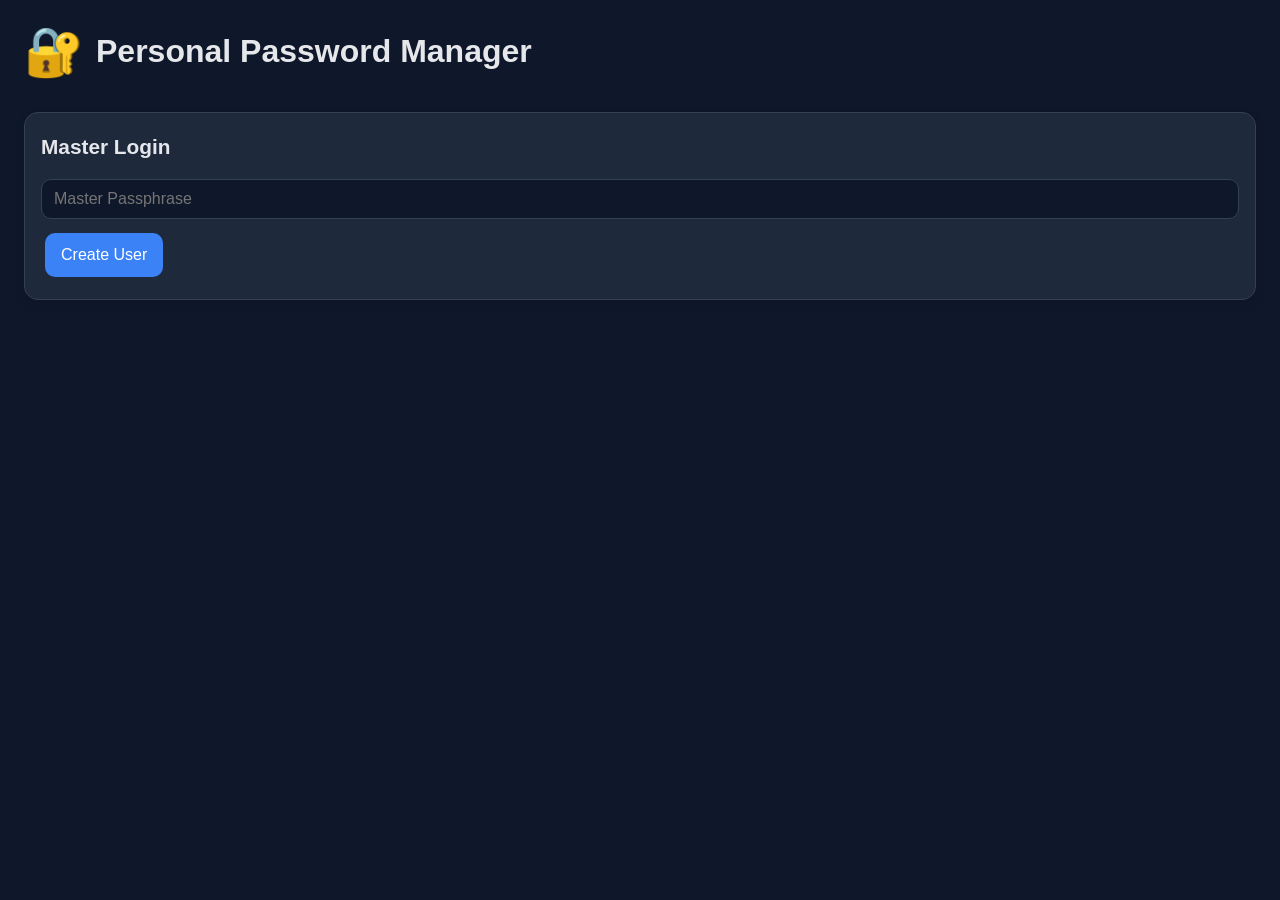
==== index.html @ 0b706e2d "first commit" ====
<!DOCTYPE html>
<html data-theme="dark">
<head>
  <title>Password Manager</title>
  <link rel="stylesheet" href="./style.css">
</head>
<body>
  <div class="header" role="banner">
    <div class="app-title">
      <span class="app-icon">🔐</span>
      <h1>Personal Password Manager</h1>
    </div>
    <div class="menu-wrapper hidden" id="menuWrapper">
      <button id="menuToggle" class="menu-toggle">☰ Menu</button>
      <div id="menuPanel" class="menu-panel">
        <button id="menuThemeToggle" class="menu-item">Theme: <span id="menuThemeLabel">Dark</span></button>
        <button id="menuImport" class="menu-item">Import</button>
        <button id="menuExport" class="menu-item">Export</button>
        <button id="menuLogout" class="menu-item">Logout</button>
      </div>
    </div>
  </div>

  <div id="loginSection" class="card">
    <h2>Master Login</h2>
    <input id="pass" type="password" placeholder="Master Passphrase">
    <button id="createUserBtn">Create User</button>
  </div>

  <script type="module" src="./events.js"></script>

  <div id="detailSection" style="display:none;" class="card">
    <div class="detail-header">
      <h2>Credentials</h2>
      <div class="action-row">
        <button id="manageCredentialsBtn">Add Credential</button>
        <button id="manageUsersBtn">Manage Users</button>
        <button id="manageCategoriesBtn">Manage Categories</button>
        <button id="manageAccountsBtn">Manage Accounts</button>
      </div>
    </div>
    <div class="credentials-filters">
      <label>
        User
        <select id="credentialsFilterUser">
          <option value="">Select user</option>
        </select>
      </label>
      <label>
        Category
        <select id="credentialsFilterCategory">
          <option value="">Select category</option>
        </select>
      </label>
      <label>
        Account
        <select id="credentialsFilterAccount" disabled>
          <option value="">Select account</option>
        </select>
      </label>
    </div>
    <p id="credentialsFilterMessage" class="empty-state">
      Select a user or category to view credentials.
    </p>
    <div class="credentials-table-wrapper">
      <table id="credentialsTable">
        <thead>
          <tr>
            <th>Username</th>
            <th>User</th>
            <th>Account</th>
            <th>Category</th>
            <th>Note</th>
            <th>Actions</th>
          </tr>
        </thead>
        <tbody></tbody>
      </table>
    </div>
  </div>

</body>
</html>
---- style.css ----
/* Default = Light Theme */
:root {
  --bg: #ffffff;
  --text: #111827;
  --card: #f3f4f6;
  --primary: #2563eb;
  --border: #e5e7eb;
}

/* Dark Theme */
[data-theme="dark"] {
  --bg: #0f172a;
  --text: #e5e7eb;
  --card: #1e293b;
  --primary: #3b82f6;
  --border: #334155;
}

/* Apply Theme */
body {
  background: var(--bg);
  color: var(--text);
  font-family: Arial, sans-serif;
  margin: 0;
}

/* Card UI */
.card {
  background: var(--card);
  padding: 16px;
  border-radius: 14px;
  border: 1px solid var(--border);
  margin: 12px;
  box-shadow: 0 4px 12px rgba(0,0,0,0.08);
}

/* Form element defaults */
input,
select,
button,
textarea {
  font-family: inherit;
  font-size: 1rem;
}

/* Inputs */
input,
select,
textarea {
  width: 100%;
  box-sizing: border-box;
  background: var(--bg);
  color: var(--text);
  border: 1px solid var(--border);
  padding: 10px 12px;
  margin: 8px 0;
  border-radius: 10px;
  transition: border-color 0.15s ease, box-shadow 0.15s ease;
}

input:focus,
select:focus,
textarea:focus {
  outline: none;
  border-color: var(--primary);
  box-shadow: 0 0 0 3px rgba(37,99,235,0.18);
}

/* Button */
button {
  background: var(--primary);
  color: white;
  border: none;
  padding: 12px 16px;
  border-radius: 10px;
  cursor: pointer;
  transition: transform 0.15s ease, filter 0.15s ease;
  min-height: 44px;
  min-width: 80px;
  margin: 6px 4px;
}

button:hover,
button:focus {
  filter: brightness(1.08);
  transform: translateY(-1px);
}

/* Button groups */
.action-row {
  display: flex;
  gap: 0.5rem;
  flex-wrap: wrap;
}

button:active {
  transform: translateY(0);
}

#detailSection {
  display: grid;
  grid-template-columns: 1fr;
  gap: 8px;
}

@media (min-width: 768px) {
  #detailSection {
    grid-template-columns: 1fr 1fr;
    gap: 12px;
  }
}

/* List styling */
ul {
  list-style: none;
  padding: 0;
  margin: 0;
}

li {
  display: flex;
  flex-wrap: wrap;
  align-items: center;
  justify-content: space-between;
  background: var(--bg);
  border: 1px solid var(--border);
  border-radius: 10px;
  padding: 10px;
  margin: 6px 0;
}

li button {
  margin-left: 8px;
}

/* responsive grid for index forms */
#detailSection {
  display: grid;
  grid-template-columns: 1fr;
  gap: 8px;
}

@media (min-width: 768px) {
  #detailSection {
    grid-template-columns: 1fr 1fr;
    gap: 12px;
  }
  #credentialsList,
  #categoryList {
    overflow-y: auto;
  }
}

/* mobile-friendly */
body {
  padding: 12px;
}

h2 {
  margin: 6px 0 12px;
  font-size: 1.3rem;
}

.menu-wrapper {
  position: relative;
  display: none;
}

.menu-wrapper.visible {
  display: inline-flex;
}

.header {
  display: flex;
  justify-content: space-between;
  align-items: center;
  margin: 0 12px 20px;
}

.app-title {
  display: flex;
  align-items: center;
  justify-content: center;
  gap: 12px;
}

.app-icon {
  font-size: 48px;
}

.credentials-table-wrapper {
  margin: 12px 0 2px;
}

.credentials-table-wrapper table {
  width: 100%;
  border-collapse: collapse;
  border-radius: 12px;
  background: var(--card);
}

.credentials-table-wrapper table th,
.credentials-table-wrapper table td {
  border-bottom: 1px solid var(--border);
  padding: 8px 10px;
  font-size: 0.95rem;
  text-align: left;
}

.credentials-table-wrapper table td.credential-actions {
  display: flex;
  gap: 0.25rem;
  flex-wrap: wrap;
}

.credentials-table-wrapper table td.credential-actions button {
  min-width: auto;
  padding: 6px 10px;
}

.credentials-table-wrapper table thead th {
  background: rgba(59, 130, 246, 0.15);
  color: var(--text);
}

.credentials-table-wrapper table tbody tr:last-child td {
  border-bottom: none;
}

.empty-state {
  text-align: center;
  font-style: italic;
  padding: 18px 0;
  color: var(--text);
}

.menu-toggle {
  background: var(--card);
  color: var(--text);
  border: 1px solid var(--border);
  border-radius: 999px;
  min-width: 120px;
}

.menu-panel {
  position: absolute;
  top: 100%;
  right: 0;
  background: var(--card);
  border: 1px solid var(--border);
  border-radius: 10px;
  box-shadow: 0 10px 24px rgba(0, 0, 0, 0.15);
  display: none;
  flex-direction: column;
  width: 180px;
  margin-top: 6px;
  z-index: 5;
}

.menu-panel.open {
  display: flex;
}

.menu-item {
  border: none;
  background: transparent;
  text-align: left;
  padding: 10px 14px;
  width: 100%;
  color: var(--text);
  cursor: pointer;
  font-size: 0.95rem;
  border-bottom: 1px solid var(--border);
}

.menu-item:last-child {
  border-bottom: none;
}

.menu-item:hover {
  background: rgba(37, 99, 235, 0.08);
}

.menu-item[disabled] {
  opacity: 0.5;
  cursor: default;
}

button:focus-visible {
  outline: 2px solid var(--primary);
  outline-offset: 2px;
}
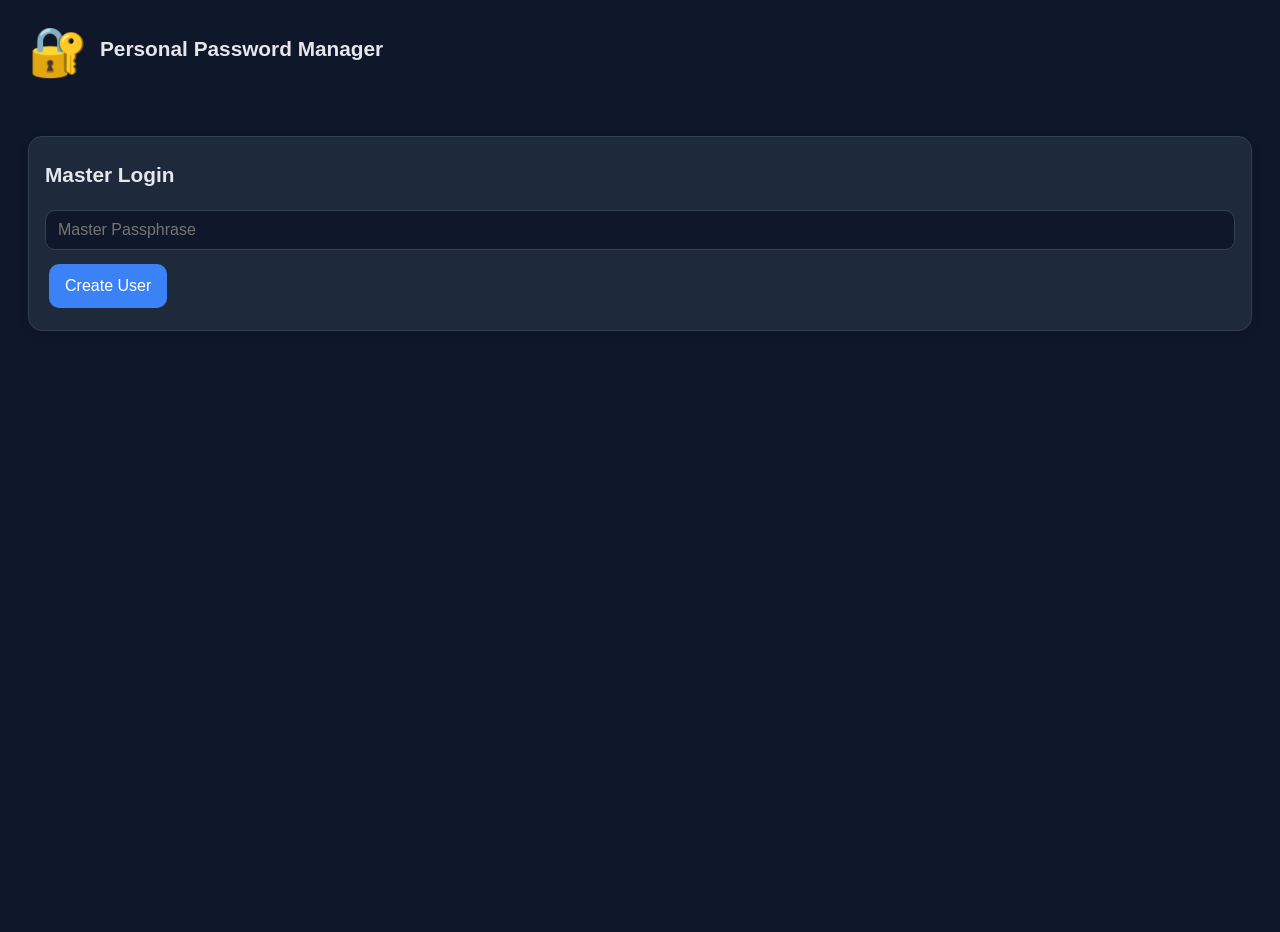
==== commit e03b309b: "UI changes" ====
--- a/index.html
+++ b/index.html
@@ -2,21 +2,22 @@
 <html data-theme="dark">
 <head>
   <title>Password Manager</title>
+  <meta name="viewport" content="width=device-width, initial-scale=1">
   <link rel="stylesheet" href="./style.css">
 </head>
 <body>
   <div class="header" role="banner">
     <div class="app-title">
       <span class="app-icon">🔐</span>
-      <h1>Personal Password Manager</h1>
-    </div>
-    <div class="menu-wrapper hidden" id="menuWrapper">
-      <button id="menuToggle" class="menu-toggle">☰ Menu</button>
-      <div id="menuPanel" class="menu-panel">
-        <button id="menuThemeToggle" class="menu-item">Theme: <span id="menuThemeLabel">Dark</span></button>
-        <button id="menuImport" class="menu-item">Import</button>
-        <button id="menuExport" class="menu-item">Export</button>
-        <button id="menuLogout" class="menu-item">Logout</button>
+      <h2>Personal Password Manager</h2>
+      <div class="menu-wrapper hidden" id="menuWrapper">
+        <button id="menuToggle" class="menu-toggle">☰</button>
+        <div id="menuPanel" class="menu-panel">
+          <button id="menuThemeToggle" class="menu-item">Theme: <span id="menuThemeLabel">Dark</span></button>
+          <button id="menuImport" class="menu-item">Import</button>
+          <button id="menuExport" class="menu-item">Export</button>
+          <button id="menuLogout" class="menu-item">Logout</button>
+        </div>
       </div>
     </div>
   </div>
--- a/style.css
+++ b/style.css
@@ -21,7 +21,14 @@
   background: var(--bg);
   color: var(--text);
   font-family: Arial, sans-serif;
+  font-size: 16px;
+  line-height: 1.5;
   margin: 0;
+  padding: 16px;
+  min-height: 100vh;
+  display: flex;
+  flex-direction: column;
+  gap: 16px;
 }
 
 /* Card UI */
@@ -32,6 +39,30 @@
   border: 1px solid var(--border);
   margin: 12px;
   box-shadow: 0 4px 12px rgba(0,0,0,0.08);
+}
+
+.detail-header {
+  display: flex;
+  flex-wrap: wrap;
+  justify-content: space-between;
+  gap: 12px;
+  align-items: center;
+}
+
+.credentials-filters {
+  display: flex;
+  flex-wrap: wrap;
+  gap: 12px;
+  margin-top: 12px;
+}
+
+.credentials-filters label {
+  flex: 1 1 180px;
+  font-size: 0.95rem;
+}
+
+.credentials-filters select {
+  margin-top: 4px;
 }
 
 /* Form element defaults */
@@ -133,36 +164,16 @@
   margin-left: 8px;
 }
 
-/* responsive grid for index forms */
-#detailSection {
-  display: grid;
-  grid-template-columns: 1fr;
-  gap: 8px;
-}
-
-@media (min-width: 768px) {
-  #detailSection {
-    grid-template-columns: 1fr 1fr;
-    gap: 12px;
-  }
-  #credentialsList,
-  #categoryList {
-    overflow-y: auto;
-  }
-}
-
-/* mobile-friendly */
-body {
-  padding: 12px;
-}
-
 h2 {
   margin: 6px 0 12px;
   font-size: 1.3rem;
 }
 
 .menu-wrapper {
-  position: relative;
+  position: absolute;
+  right: 0;
+  top: 50%;
+  transform: translateY(-50%);
   display: none;
 }
 
@@ -171,10 +182,13 @@
 }
 
 .header {
-  display: flex;
-  justify-content: space-between;
+  position: relative;
+  display: flex;
+  justify-content: flex-start;
   align-items: center;
   margin: 0 12px 20px;
+  flex-wrap: wrap;
+  gap: 12px;
 }
 
 .app-title {
@@ -190,6 +204,8 @@
 
 .credentials-table-wrapper {
   margin: 12px 0 2px;
+  overflow-x: auto;
+  border-radius: 12px;
 }
 
 .credentials-table-wrapper table {
@@ -239,7 +255,7 @@
   color: var(--text);
   border: 1px solid var(--border);
   border-radius: 999px;
-  min-width: 120px;
+  min-width: 32px;
 }
 
 .menu-panel {
@@ -290,3 +306,90 @@
   outline: 2px solid var(--primary);
   outline-offset: 2px;
 }
+
+@media (max-width: 900px) {
+  .header,
+  #detailSection {
+    margin: 0;
+  }
+
+  .detail-header,
+  .credentials-filters {
+    width: 100%;
+  }
+
+  .credentials-filters label {
+    flex: 1 1 100%;
+  }
+
+  .menu-wrapper {
+    position: static;
+    transform: none;
+    margin-left: auto;
+  }
+}
+
+@media (max-width: 640px) {
+  .header {
+    justify-content: flex-start;
+  }
+
+  .detail-header {
+    align-items: flex-start;
+  }
+
+  .action-row {
+    flex-direction: column;
+    width: 100%;
+  }
+
+  .action-row button {
+    width: 100%;
+  }
+
+  .credentials-table-wrapper {
+    padding: 0 6px;
+  }
+
+  .credentials-table-wrapper table thead {
+    display: none;
+  }
+
+  .credentials-table-wrapper table,
+  .credentials-table-wrapper table tbody,
+  .credentials-table-wrapper table tr {
+    display: block;
+  }
+
+  .credentials-table-wrapper table tr {
+    border: 1px solid var(--border);
+    border-radius: 14px;
+    margin-bottom: 12px;
+    padding: 12px;
+    background: var(--card);
+  }
+
+  .credentials-table-wrapper table td {
+    display: flex;
+    justify-content: space-between;
+    align-items: center;
+    padding: 6px 0;
+    border: 0;
+  }
+
+  .credentials-table-wrapper table td::before {
+    content: attr(data-label);
+    font-weight: 600;
+    margin-right: 8px;
+    flex: 0 0 40%;
+    white-space: nowrap;
+    text-transform: uppercase;
+    font-size: 0.7rem;
+    letter-spacing: 0.05em;
+  }
+
+  .credentials-table-wrapper table td.credential-actions {
+    flex-direction: row;
+    gap: 6px;
+  }
+}
